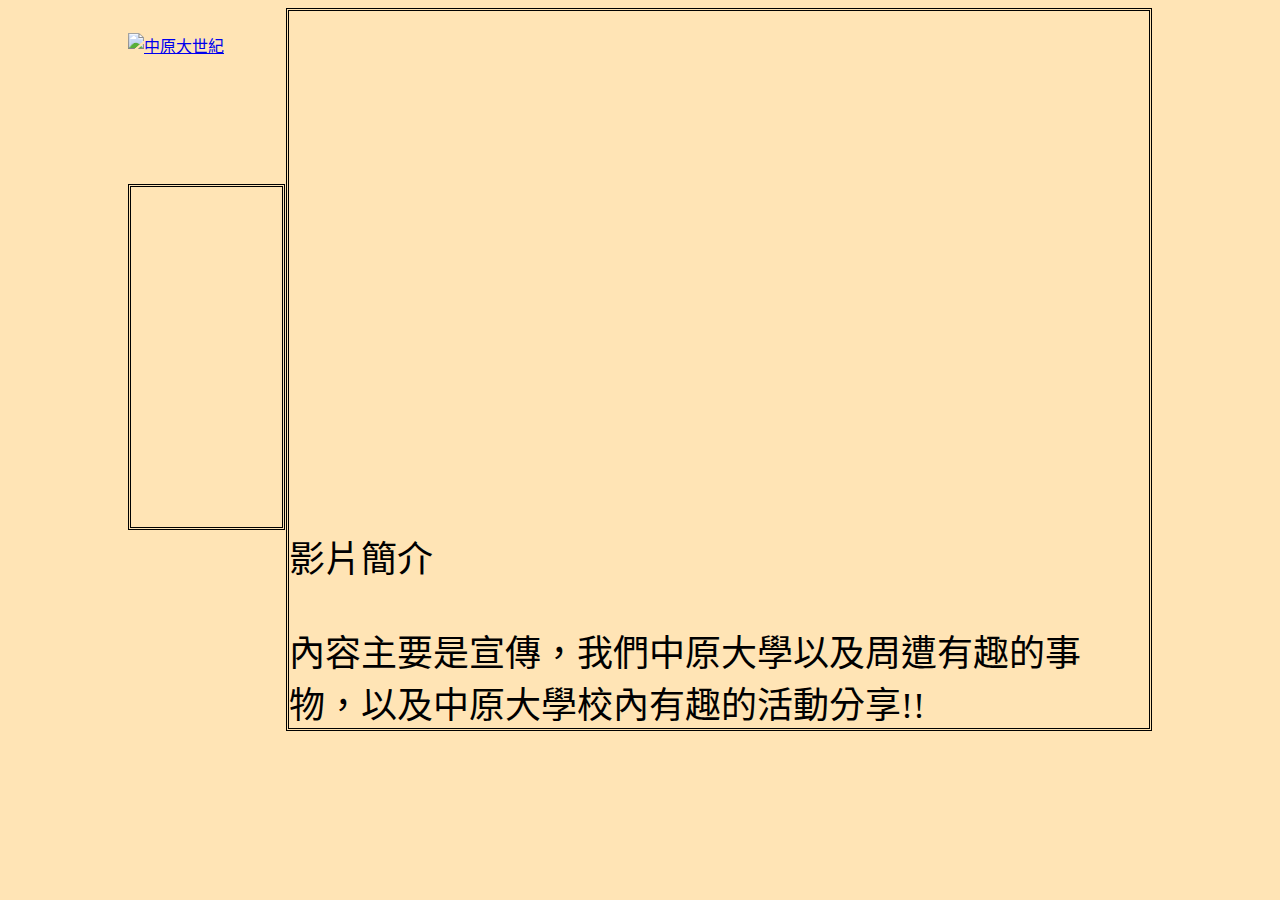
==== pages/in001.html @ 30566830 "Add files via upload" ====
<!DOCTYPE html>
<html lang="zh-tw">
<head>
	<meta charset="UTF-8">
	<title>校園簡介</title>
	<style rel="stylesheet" type="text/css">
		 body{background-color: #FFE4B5;}
		.inDiv {
                   margin:0 auto;
                   width:1024px;
                   height:auto;
               }

        .inoneDiv {
                   margin-top:0;
                   width:1024px;
                   height:515px;
                 }

        .inoneDiv .funcButtonDiv {
                    display:block;
                    float:left;
                    width:151px;
                    height:515px;
                    background-size: 151px 515px;
                 }

        .inoneDiv .funcButtonDiv .logoDiv {
                    margin :25px auto auto auto;
                    width:151px;
                    height:151px;
                  }

        .inoneDiv .funcButtonDiv .linkDiv {
                    margin :0px auto auto auto;
                    padding : 0 0 0 0;
                    width:151px;
                    height: 340px;
                    border-style: double;
                    border-width: : 3px;
                  }

        .inoneDiv .LoginAreaDiv {
                     width:860px;
                     height:auto;
                     display:block;
                     float:right;
                     background-image: url('../assets/images/hkn666.png');
                     background-size: all;
                     border-style: double;
                     border-width: : 3px;
                   }
        .fourpic{overflow:hidden;}
        .fourpic img{transform:scale(1,1);transition: all 1s ease-out;}
        .fourpic img:hover{transform:scale(1.2,1.2);}
        .namedea{font-family: "標楷體";
                font-size:36px;}           
	</style>
</head>
<body>
	<div class="inDiv">
		<div class="inoneDiv">
            <div class="funcButtonDiv">
			    <div class="logoDiv">
			    	<div class="fourpic"><a href="https://wuyuan0408.github.io/"><img src="../assets/images/logo.png" alt="中原大世紀" width="151px"></a></div>
			    </div>
			    <div class="linkDiv">
			    	<br><br><br>
                    <div class="fourpic"><a href="in001.html"><img  src="../assets/images/m001.png" alt="" width="151px"></a></div><br>
                    <div class="fourpic"><a href="in002.html"><img  src="../assets/images/m002.png" alt="" width="151px"></a></div><br>
                    <div class="fourpic"><a href="in003.html"><img  src="../assets/images/m003.png" alt="" width="151px"></a></div><br>
                    <div class="fourpic"><a href="in004.html"><img  src="../assets/images/m004.png" alt="" width="151px"></a></div><br>
                    <div class="fourpic"><a href="in005.html"><img  src="../assets/images/m005.png" alt="" width="151px"></a></div><br>
			    </div>
			</div>       
            <div class="LoginAreaDiv">
               <iframe width="860" height="515" src="https://www.youtube.com/embed/oYupvKD-33Y" frameborder="0" autoplay allow="accelerometer"></iframe>
               <span class="namedea">影片簡介<br><br>內容主要是宣傳，我們中原大學以及周遭有趣的事物，以及中原大學校內有趣的活動分享!!</span>
		    </div>
		</div>
	</div>
</body>
</html>
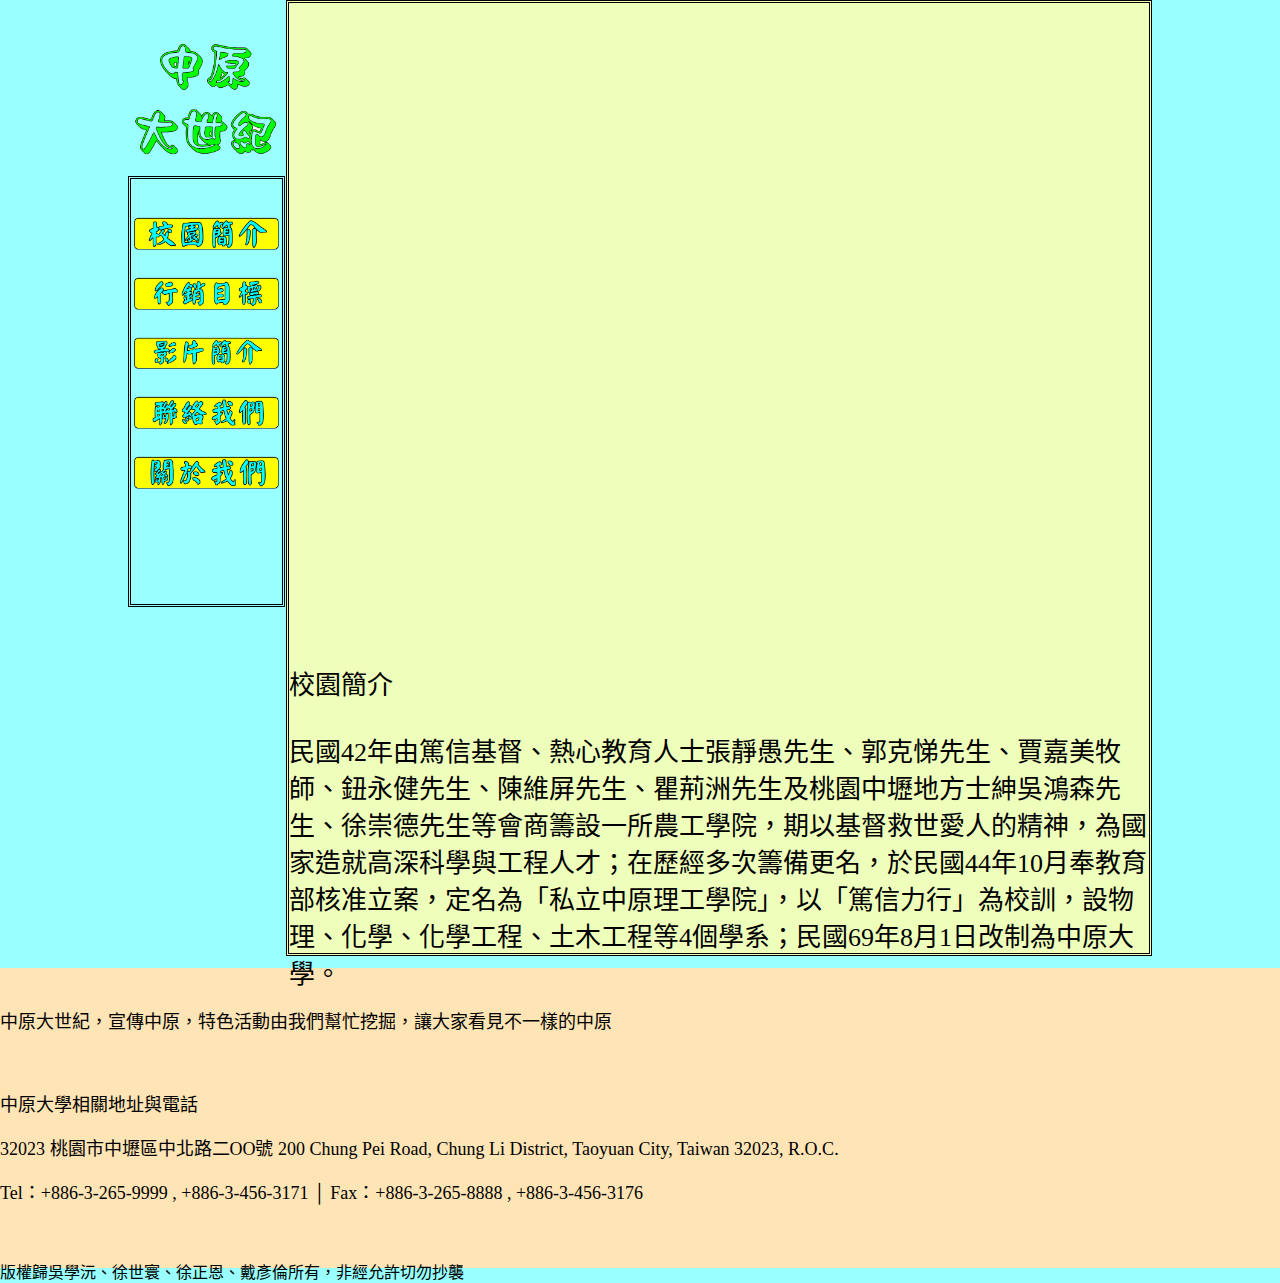
==== commit ba94cb76: "Add files via upload" ====
--- a/pages/in001.html
+++ b/pages/in001.html
@@ -4,25 +4,24 @@
 	<meta charset="UTF-8">
 	<title>校園簡介</title>
 	<style rel="stylesheet" type="text/css">
-		 body{background-color: #FFE4B5;}
+		 body{background-color: #99FFFF;margin:0;}
 		.inDiv {
                    margin:0 auto;
                    width:1024px;
-                   height:auto;
+                   height:950px;
                }
 
         .inoneDiv {
                    margin-top:0;
                    width:1024px;
-                   height:515px;
+                   height:950px;
                  }
 
         .inoneDiv .funcButtonDiv {
                     display:block;
                     float:left;
                     width:151px;
-                    height:515px;
-                    background-size: 151px 515px;
+                    height:600px;
                  }
 
         .inoneDiv .funcButtonDiv .logoDiv {
@@ -35,26 +34,37 @@
                     margin :0px auto auto auto;
                     padding : 0 0 0 0;
                     width:151px;
-                    height: 340px;
+                    height: 425px;
                     border-style: double;
                     border-width: : 3px;
                   }
 
         .inoneDiv .LoginAreaDiv {
                      width:860px;
-                     height:auto;
+                     height:950px;
                      display:block;
                      float:right;
-                     background-image: url('../assets/images/hkn666.png');
+                     background-color: #EEFFBB;
                      background-size: all;
                      border-style: double;
                      border-width: : 3px;
                    }
+        .intwoDiv{
+        	         margin: 0; 
+        	         padding: 0;
+        	         border: 0;
+        	         background-color:#FFE4B5;
+        	         width:100%;
+        	         height:300px;
+                     font-size:18px;
+        	         font-family:"標楷體";
+        	         text-align: left;}                 
         .fourpic{overflow:hidden;}
         .fourpic img{transform:scale(1,1);transition: all 1s ease-out;}
         .fourpic img:hover{transform:scale(1.2,1.2);}
         .namedea{font-family: "標楷體";
-                font-size:36px;}           
+                 color:black;
+                font-size:26px;}           
 	</style>
 </head>
 <body>
@@ -65,19 +75,30 @@
 			    	<div class="fourpic"><a href="https://wuyuan0408.github.io/"><img src="../assets/images/logo.png" alt="中原大世紀" width="151px"></a></div>
 			    </div>
 			    <div class="linkDiv">
-			    	<br><br><br>
+			    	<br><br>
                     <div class="fourpic"><a href="in001.html"><img  src="../assets/images/m001.png" alt="" width="151px"></a></div><br>
                     <div class="fourpic"><a href="in002.html"><img  src="../assets/images/m002.png" alt="" width="151px"></a></div><br>
                     <div class="fourpic"><a href="in003.html"><img  src="../assets/images/m003.png" alt="" width="151px"></a></div><br>
                     <div class="fourpic"><a href="in004.html"><img  src="../assets/images/m004.png" alt="" width="151px"></a></div><br>
                     <div class="fourpic"><a href="in005.html"><img  src="../assets/images/m005.png" alt="" width="151px"></a></div><br>
+                    <div class="fourpic"><a href="https://jeremy641.github.io/CYCULIFESGAME/index.html"><img  src="../assets/images/m006.png" alt="" width="151px"></a></div><br>
 			    </div>
 			</div>       
             <div class="LoginAreaDiv">
-               <iframe width="860" height="515" src="https://www.youtube.com/embed/oYupvKD-33Y" frameborder="0" autoplay allow="accelerometer"></iframe>
-               <span class="namedea">影片簡介<br><br>內容主要是宣傳，我們中原大學以及周遭有趣的事物，以及中原大學校內有趣的活動分享!!</span>
+               <iframe src="https://www.google.com/maps/embed?pb=!1m18!1m12!1m3!1d3617.2520728414593!2d121.23883281495681!3d24.95753698400818!2m3!1f0!2f0!3f0!3m2!1i1024!2i768!4f13.1!3m3!1m2!1s0x3468221447a0f021%3A0x2b86d2650bb8bcff!2z5Lit5Y6f5aSn5a24!5e0!3m2!1szh-TW!2stw!4v1572348457891!5m2!1szh-TW!2stw" width="860" height="300" frameborder="0" style="border:0;" allowfullscreen=""></iframe>
+               <iframe width="860" height="350" src="https://embed.windy.com/embed2.html?lat=24.925&lon=121.268&zoom=10&level=surface&overlay=wind&menu=&message=&marker=&calendar=&pressure=true&type=map&location=coordinates&detail=&detailLat=24.954&detailLon=121.226&metricWind=default&metricTemp=default&radarRange=-1" frameborder="0"></iframe>
+               <span class="namedea"><br>校園簡介<br><br>民國42年由篤信基督、熱心教育人士張靜愚先生、郭克悌先生、賈嘉美牧師、鈕永健先生、陳維屏先生、瞿荊洲先生及桃園中壢地方士紳吳鴻森先生、徐崇德先生等會商籌設一所農工學院，期以基督救世愛人的精神，為國家造就高深科學與工程人才；在歷經多次籌備更名，於民國44年10月奉教育部核准立案，定名為「私立中原理工學院」，以「篤信力行」為校訓，設物理、化學、化學工程、土木工程等4個學系；民國69年8月1日改制為中原大學。</span>
 		    </div>
 		</div>
 	</div>
+	<div><br></div>
+	<div class="intwoDiv">
+        <br>
+        <p>中原大世紀，宣傳中原，特色活動由我們幫忙挖掘，讓大家看見不一樣的中原</p><br>
+        <p>中原大學相關地址與電話</p>
+        <p>32023 桃園市中壢區中北路二OO號 200 Chung Pei Road, Chung Li District, Taoyuan City, Taiwan 32023, R.O.C.</p>
+        <p>Tel：+886-3-265-9999 , +886-3-456-3171 │ Fax：+886-3-265-8888 , +886-3-456-3176</p><br>
+        <p style="font-size:16px;">版權歸吳學沅、徐世寰、徐正恩、戴彥倫所有，非經允許切勿抄襲</p>
+    </div>
 </body>
 </html>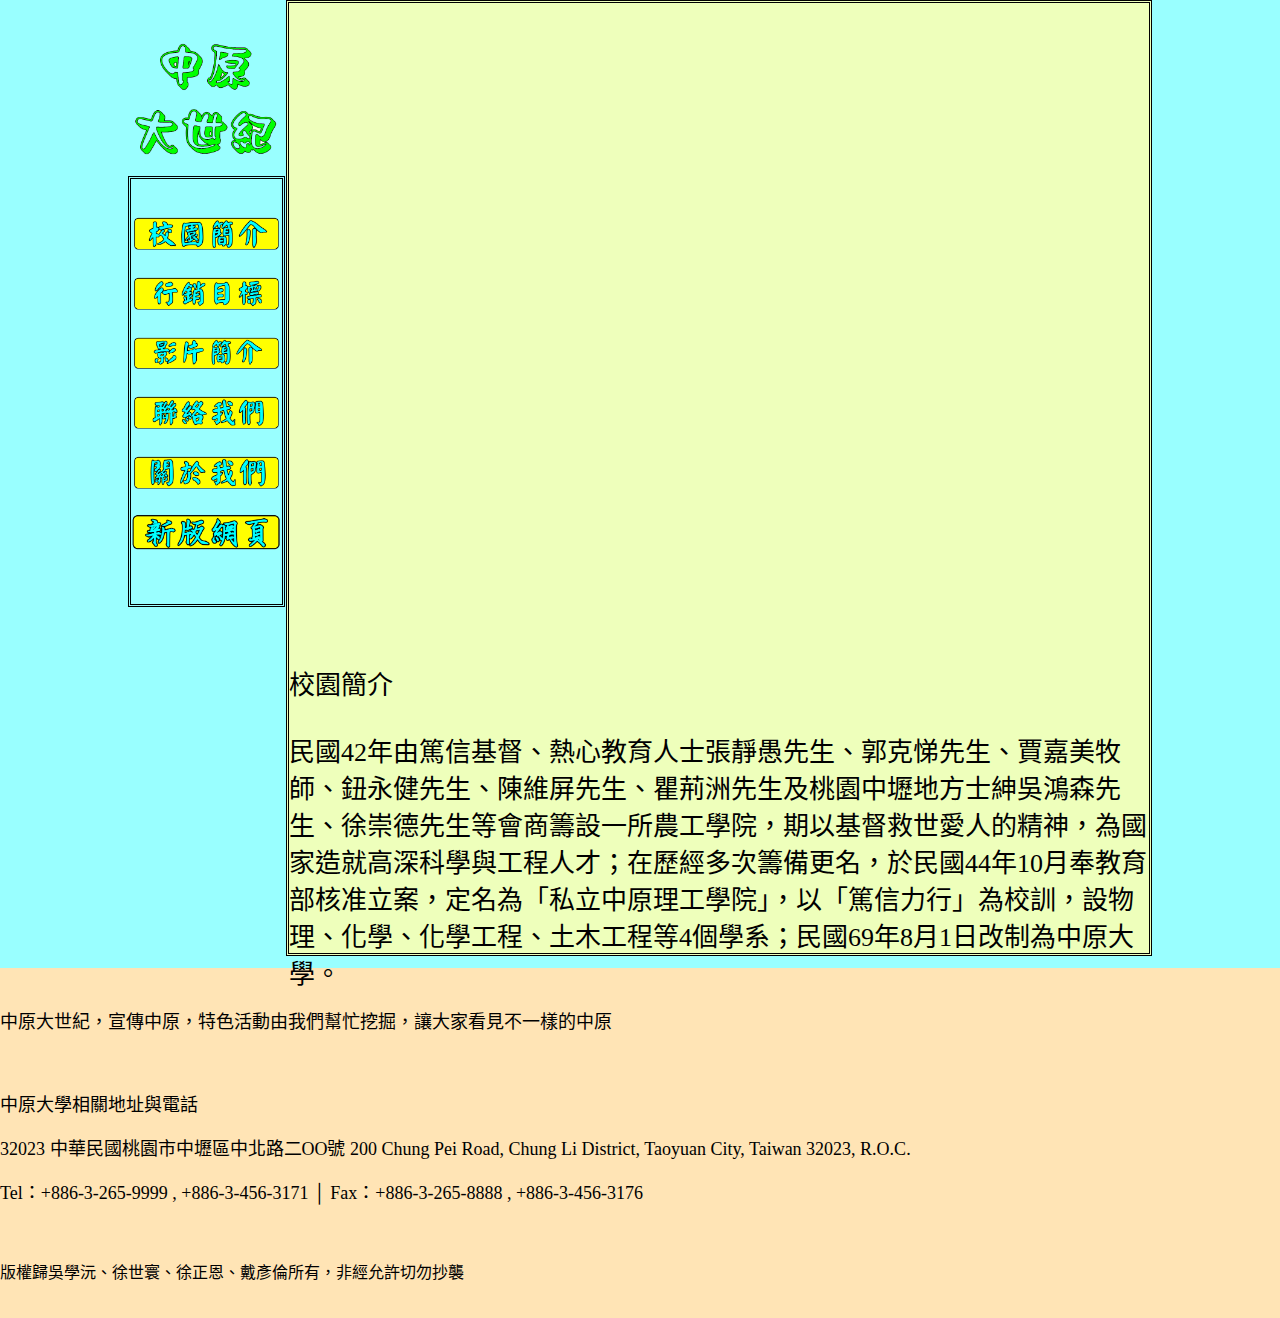
==== commit e3235782: "Add files via upload" ====
--- a/pages/in001.html
+++ b/pages/in001.html
@@ -55,7 +55,7 @@
         	         border: 0;
         	         background-color:#FFE4B5;
         	         width:100%;
-        	         height:300px;
+        	         height:350px;
                      font-size:18px;
         	         font-family:"標楷體";
         	         text-align: left;}                 
@@ -96,7 +96,7 @@
         <br>
         <p>中原大世紀，宣傳中原，特色活動由我們幫忙挖掘，讓大家看見不一樣的中原</p><br>
         <p>中原大學相關地址與電話</p>
-        <p>32023 桃園市中壢區中北路二OO號 200 Chung Pei Road, Chung Li District, Taoyuan City, Taiwan 32023, R.O.C.</p>
+        <p>32023 中華民國桃園市中壢區中北路二OO號 200 Chung Pei Road, Chung Li District, Taoyuan City, Taiwan 32023, R.O.C.</p>
         <p>Tel：+886-3-265-9999 , +886-3-456-3171 │ Fax：+886-3-265-8888 , +886-3-456-3176</p><br>
         <p style="font-size:16px;">版權歸吳學沅、徐世寰、徐正恩、戴彥倫所有，非經允許切勿抄襲</p>
     </div>
